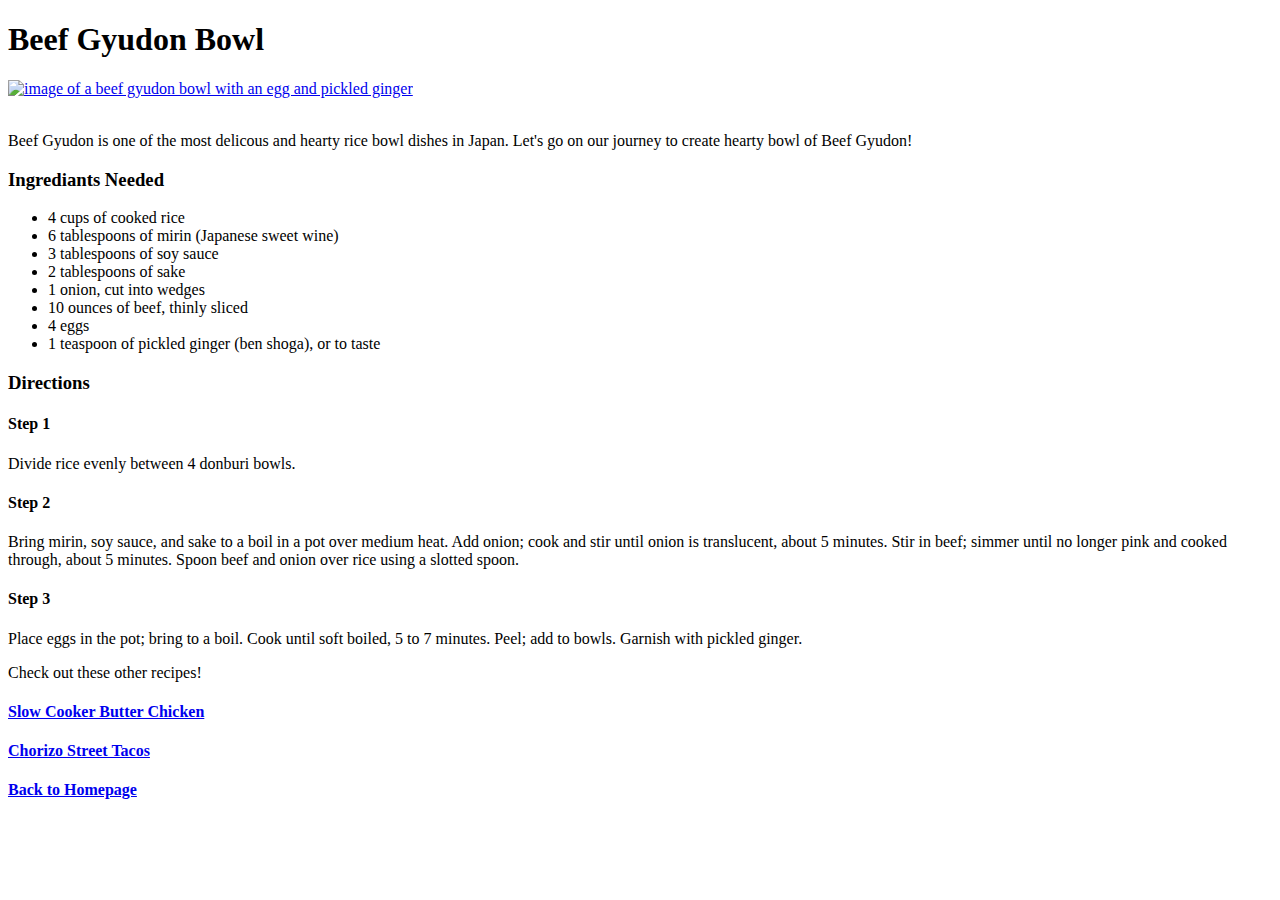
==== recipes/beef-gyudon.html @ 17394cf0 "Merge pull request #7 from jcalcode/working" ====
<!DOCTYPE html>
<html lang="en">
    <head>
        <meta charset="UTF-8">
        <title>beef-gyudon</title>
    </head>
    <body>
        <h1>Beef Gyudon Bowl</h1>
        <a href="https://www.allrecipes.com/recipe/255417/beef-bowl-gyudon/">
            <img src="./images/beef-gyudon.jpg" alt="image of a beef gyudon bowl with an egg and pickled ginger"></a>
        <br></br>
        <p>Beef Gyudon is one of the most delicous and hearty rice bowl dishes in Japan. Let's go on our journey to create hearty bowl of Beef Gyudon!</p>
        <h3>Ingrediants Needed</h3>
        <p>
            <ul>
                <li>4 cups of cooked rice</li>
                <li>6 tablespoons of mirin (Japanese sweet wine)</li>
                <li>3 tablespoons of soy sauce</li>
                <li>2 tablespoons of sake</li>
                <li>1 onion, cut into wedges</li>
                <li>10 ounces of beef, thinly sliced</li>
                <li>4 eggs</li>
                <li>1 teaspoon of pickled ginger (ben shoga), or to taste</li>
            </ul>
        </p>
        <h3>Directions</h3>
        <h4>Step 1</h4>
        <p>Divide rice evenly between 4 donburi bowls.</p>
        <h4>Step 2</h4>
        <p>Bring mirin, soy sauce, and sake to a boil in a pot over medium heat. Add onion; cook and stir until onion is translucent, about 5 minutes. Stir in beef; simmer until no longer pink and cooked through, about 5 minutes. Spoon beef and onion over rice using a slotted spoon.</p>
        <h4>Step 3</h4>
        <p>Place eggs in the pot; bring to a boil. Cook until soft boiled, 5 to 7 minutes. Peel; add to bowls. Garnish with pickled ginger.</p>
        <p>Check out these other recipes!</p>
        <p><h4><a href="./slow-cooker-butter-chicken.html">Slow Cooker Butter Chicken</a></h4></p>
        <p><h4><a href="./chorizo-tacos.html">Chorizo Street Tacos</a></h4></p>
        <p><h4><a href="../index.html">Back to Homepage</a></h4></p>
    </body>
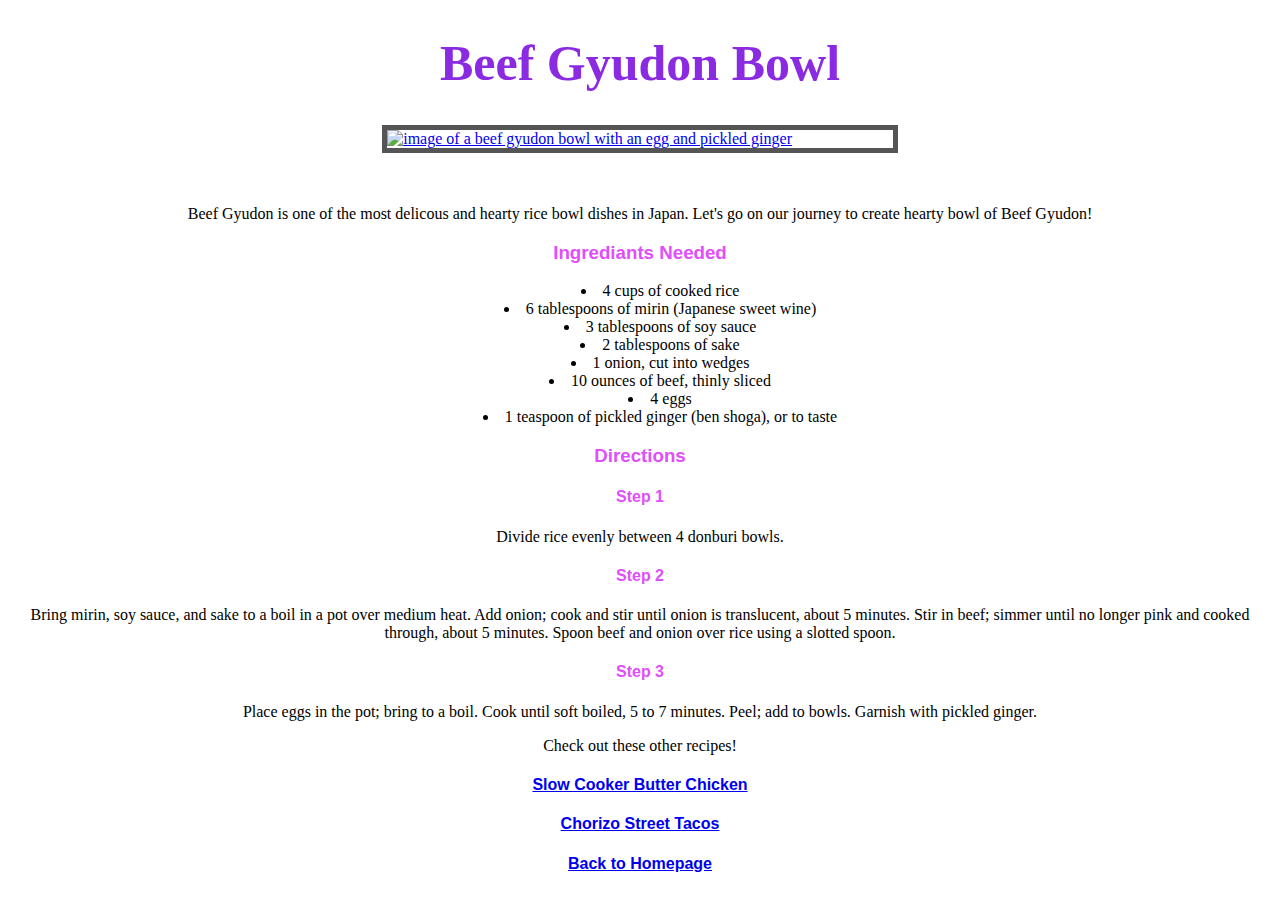
==== commit 393102d1: "Add CSS elements to pages, class ID's added" ====
--- a/recipes/beef-gyudon.html
+++ b/recipes/beef-gyudon.html
@@ -3,16 +3,18 @@
     <head>
         <meta charset="UTF-8">
         <title>beef-gyudon</title>
+        <link rel="stylesheet" href="../styles.css">
     </head>
     <body>
-        <h1>Beef Gyudon Bowl</h1>
+    <div id="centerwrap">
+        <h1 class="title">Beef Gyudon Bowl</h1>
         <a href="https://www.allrecipes.com/recipe/255417/beef-bowl-gyudon/">
-            <img src="./images/beef-gyudon.jpg" alt="image of a beef gyudon bowl with an egg and pickled ginger"></a>
+            <img src="./images/beef-gyudon.jpg" alt="image of a beef gyudon bowl with an egg and pickled ginger" class="beefbowlgyudon"></a>
         <br></br>
         <p>Beef Gyudon is one of the most delicous and hearty rice bowl dishes in Japan. Let's go on our journey to create hearty bowl of Beef Gyudon!</p>
         <h3>Ingrediants Needed</h3>
         <p>
-            <ul>
+            <ul class="unordered">
                 <li>4 cups of cooked rice</li>
                 <li>6 tablespoons of mirin (Japanese sweet wine)</li>
                 <li>3 tablespoons of soy sauce</li>
@@ -34,4 +36,5 @@
         <p><h4><a href="./slow-cooker-butter-chicken.html">Slow Cooker Butter Chicken</a></h4></p>
         <p><h4><a href="./chorizo-tacos.html">Chorizo Street Tacos</a></h4></p>
         <p><h4><a href="../index.html">Back to Homepage</a></h4></p>
+    </div>
     </body>--- a/styles.css
+++ b/styles.css
@@ -0,0 +1,98 @@
+/* styles.css */
+
+.title {
+    color: blueviolet;
+    text-align: center;
+    font-size: 50px;
+}
+
+.anime-food {
+    border: 5px solid #555;
+    display: block;
+    margin: 0 auto;
+    width: 40%;
+}
+
+.beefbowlgyudon {
+    border: 5px solid #555;
+    display: block;
+    margin: 0 auto;
+    width: 40%;
+    height: auto;
+}
+
+.chorizotacos {
+    border: 5px solid #555;
+    display: block;
+    margin: 0 auto;
+    width: 40%;
+    height: auto;
+}
+
+.slowbutterchicken {
+    border: 5px solid #555;
+    display: block;
+    margin: 0 auto;
+    width: 40%;
+    height: auto;
+}
+
+.grow img {
+    transition: 1s ease;
+    }
+    
+.grow img:hover{
+    -webkit-transform: scale(1.2);
+    -ms-transform: scale(1.2);
+    transform: scale(1.2);
+    transition: 1s ease;
+    }
+
+h2 {
+    font-family: Arial, Helvetica, sans-serif;
+    color: rgb(225, 78, 251);
+    text-align: center;
+    
+}
+
+h3 {
+    font-family: Arial, Helvetica, sans-serif;
+    color: rgb(225, 78, 251);
+    text-align: center;
+}
+
+h4 {
+    font-family: Arial, Helvetica, sans-serif;
+    color: rgb(225, 78, 251);
+    text-align: center;
+}
+
+p {
+    text-align: center;
+}
+
+#grow {
+    -webkit-transform: scale(1.2);
+    -ms-transform: scale(1.2);
+    transform: scale(1.2);
+    transition: 1s ease;
+    }
+
+#centerwrap { 
+    margin:0 auto; 
+}
+
+a:visited {
+    text-decoration: none;
+    color: rgb(225, 78, 251);
+}
+
+a:hover { 
+    text-decoration: none; 
+    color:rgb(248, 88, 243); 
+}
+
+.unordered {
+    text-align: center;
+    list-style-position: inside;
+}